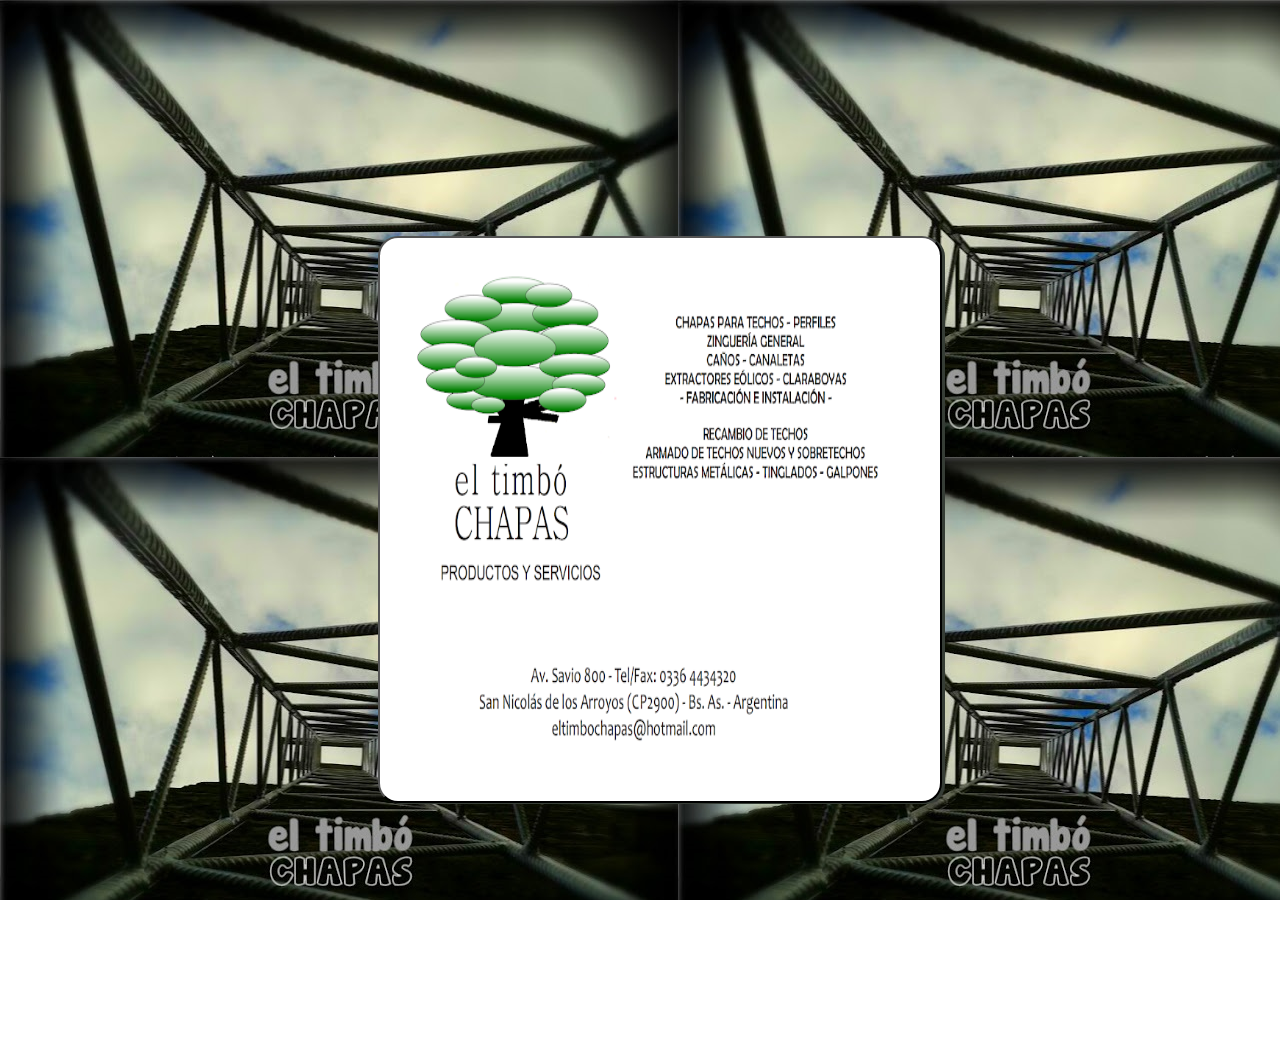
==== otra_seccion.html @ 042f5355 "proyecto_renovado" ====
<!DOCTYPE html>
<html lang="en">
<head>
    <meta charset="UTF-8">
    <meta http-equiv="X-UA-Compatible" content="IE=edge">
    <meta name="viewport" content="width=device-width, initial-scale=1.0">
    <title>Page in process</title>
    <link rel="stylesheet" href="./Css/timbo_style.css">
</head>
<body>
    <nav>
        <ul>
            <li><button class="boton_otra_seccion"><a href="./principal.html"><img src="./Img/logo timbo.png" width="500" height="500"></a></button></li>
        </ul>
    </nav>
    <script src="./Js/otra_seccion.js"></script>
</body>
</html>
---- Css/timbo_style.css ----
/*Modificando mi primera web*/

/*General*/
body {
    display: flex;
    flex-direction: column;
    align-items: center;
    font-family: Verdana, Geneva, Tahoma, sans-serif;
    background-image: url("../Img/portada\ timbo.jpg");
    background-attachment: fixed;
    margin: 20px;
}
li{
    List-style-type: none;
}

/*TIMBO*/
.botonIngreso {
    border-radius: 20px;
    background-color: white;
    padding: 30px;
    box-shadow: rgb(54, 61, 54) 3px 1px;
    justify-items: center;
    margin: 200px;
    /*justify-content: center;
    align-items: center;*/
}

/*PRINCIPAL*/
header{
    width: 100%;
    max-width: 1400px;
    background-color: rgba(201, 209, 216, 0.945);
    border-radius: 10px;
}
/*main{
    background-color: rgba(201, 209, 216, 0.945);
    border-radius: 10px;
}*/
aside{
    width: 100%;
    max-width: 1400px;
    background-color: rgba(201, 209, 216, 0.945);
    border-radius: 10px;
    font-size: 0.3cm;
}
footer{
    /*width: 100%;*/
    max-width: 1400px;
    background-color: rgba(201, 209, 216, 0.945);
    border-radius: 10px;
    display: flex;
    justify-content: flex-end;
    font-size: 10px;
}
h1 {
    text-shadow: rgb(120, 122, 120) 3px 1px;
    display: flex;
    justify-content: center;
}
h2 {
    font-size: 0.5cm;
    display: flex;
    justify-content: center;
}
.botones{
    background-image: url(../Img/timbo\ boton.jpeg);
    padding: 5px;
    margin: 10px;
    /*display: flex;
    flex-direction:row;*/
}

/*página de contacto*/
.contacto {
    font-family:'Lucida Sans', 'Lucida Sans Regular', 'Lucida Grande', 'Lucida Sans Unicode', Geneva, Verdana, sans-serif;
    padding: 2em;
    margin: 0.5em;
    background-color: rgba(201, 209, 216, 0.945);
    border: 2px solid;
    border-radius: 10px;
}

.boton_return_de_contacto {
    display: flex;
    text-align: center;
    border-radius: 20px;
    background-color: white;
    padding: 20px;
    box-shadow: rgb(54, 61, 54) 3px 1px;
    justify-items: center;
    margin-top: auto;
}

/*otra_seccion*/
.boton_otra_seccion{
    border-radius: 20px;
    background-color: white;
    padding: 30px;
    box-shadow: rgb(54, 61, 54) 3px 1px;
    justify-items: center;
    margin: 200px;
}
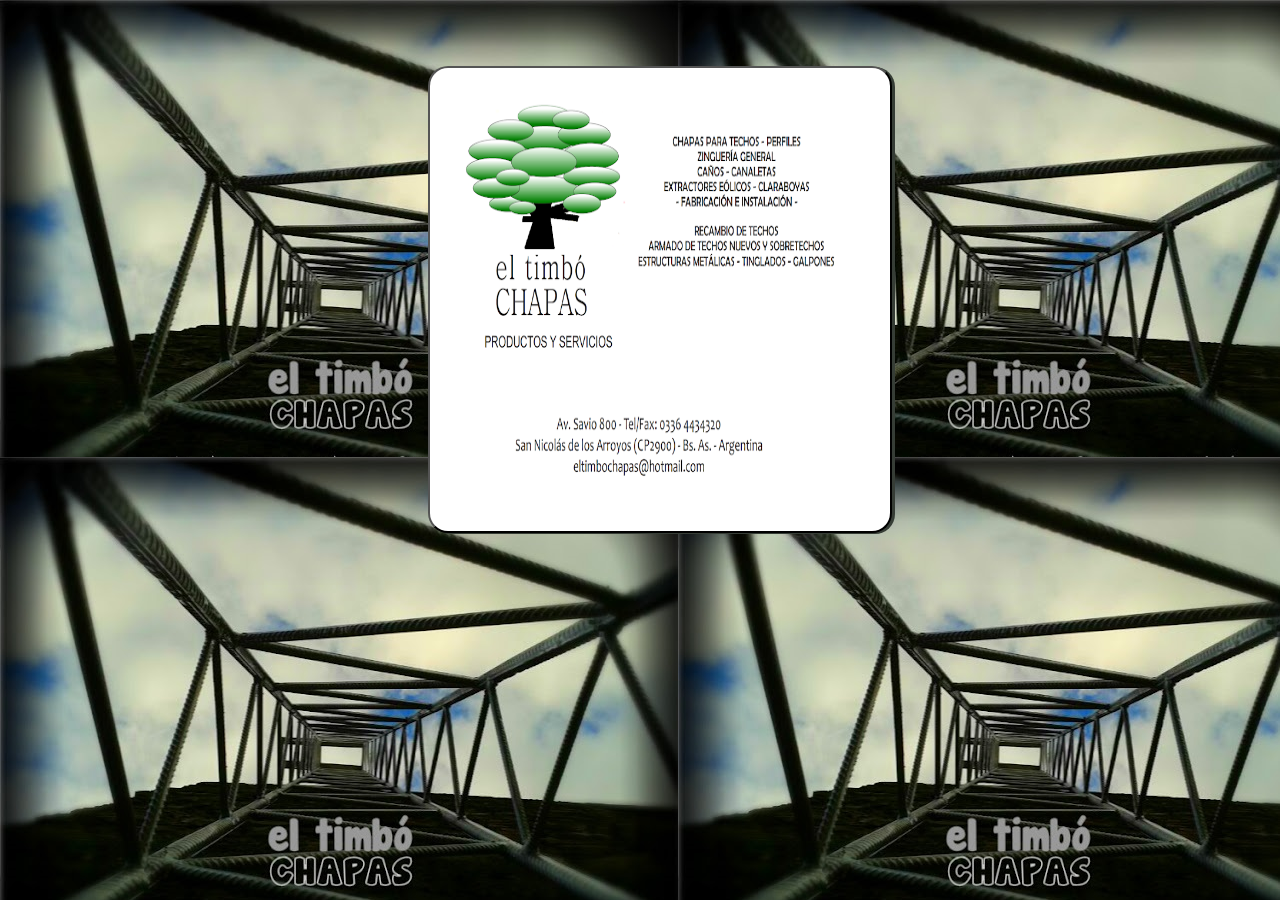
==== commit 03173935: "modificaciones_varias" ====
--- a/otra_seccion.html
+++ b/otra_seccion.html
@@ -10,7 +10,7 @@
 <body>
     <nav>
         <ul>
-            <li><button class="boton_otra_seccion"><a href="./principal.html"><img src="./Img/logo timbo.png" width="500" height="500"></a></button></li>
+            <li><button class="boton_otra_seccion"><a href="./principal.html"><img src="./Img/logo timbo.png" width="400" height="400"></a></button></li>
         </ul>
     </nav>
     <script src="./Js/otra_seccion.js"></script>
--- a/Css/timbo_style.css
+++ b/Css/timbo_style.css
@@ -22,53 +22,55 @@
     box-shadow: rgb(54, 61, 54) 3px 1px;
     justify-items: center;
     margin: 200px;
-    /*justify-content: center;
-    align-items: center;*/
 }
 
 /*PRINCIPAL*/
 header{
     width: 100%;
     max-width: 1400px;
-    background-color: rgba(201, 209, 216, 0.945);
+    background-color: rgba(232, 239, 245, 0.486);
     border-radius: 10px;
 }
-/*main{
-    background-color: rgba(201, 209, 216, 0.945);
-    border-radius: 10px;
-}*/
+main{
+    margin-top: 2em;
+}
 aside{
     width: 100%;
     max-width: 1400px;
-    background-color: rgba(201, 209, 216, 0.945);
+    background-color: rgba(232, 239, 245, 0.486);
     border-radius: 10px;
     font-size: 0.3cm;
+    padding: 3px;
+    margin-top: 4em;
 }
 footer{
-    /*width: 100%;*/
-    max-width: 1400px;
-    background-color: rgba(201, 209, 216, 0.945);
+    background-color: rgba(232, 239, 245, 0.486);
     border-radius: 10px;
-    display: flex;
-    justify-content: flex-end;
     font-size: 10px;
+    padding: 3px;
+    margin-top: 0.5em;
 }
 h1 {
-    text-shadow: rgb(120, 122, 120) 3px 1px;
+    text-shadow: rgb(213, 216, 213) 3px 1px;
     display: flex;
     justify-content: center;
 }
 h2 {
     font-size: 0.5cm;
+    text-shadow: rgb(213, 216, 213) 3px 1px;
     display: flex;
     justify-content: center;
 }
 .botones{
     background-image: url(../Img/timbo\ boton.jpeg);
-    padding: 5px;
-    margin: 10px;
-    /*display: flex;
-    flex-direction:row;*/
+    padding: 4px;
+    margin: 2.5em;
+    display: inline;
+}
+#whatsapp {
+    border-radius: 15px;
+    border-color: white;
+    margin-top: 1em;
 }
 
 /*página de contacto*/
@@ -76,7 +78,7 @@
     font-family:'Lucida Sans', 'Lucida Sans Regular', 'Lucida Grande', 'Lucida Sans Unicode', Geneva, Verdana, sans-serif;
     padding: 2em;
     margin: 0.5em;
-    background-color: rgba(201, 209, 216, 0.945);
+    background-color: rgba(232, 239, 245, 0.486);
     border: 2px solid;
     border-radius: 10px;
 }
@@ -99,5 +101,5 @@
     padding: 30px;
     box-shadow: rgb(54, 61, 54) 3px 1px;
     justify-items: center;
-    margin: 200px;
+    margin: 30px;
 }